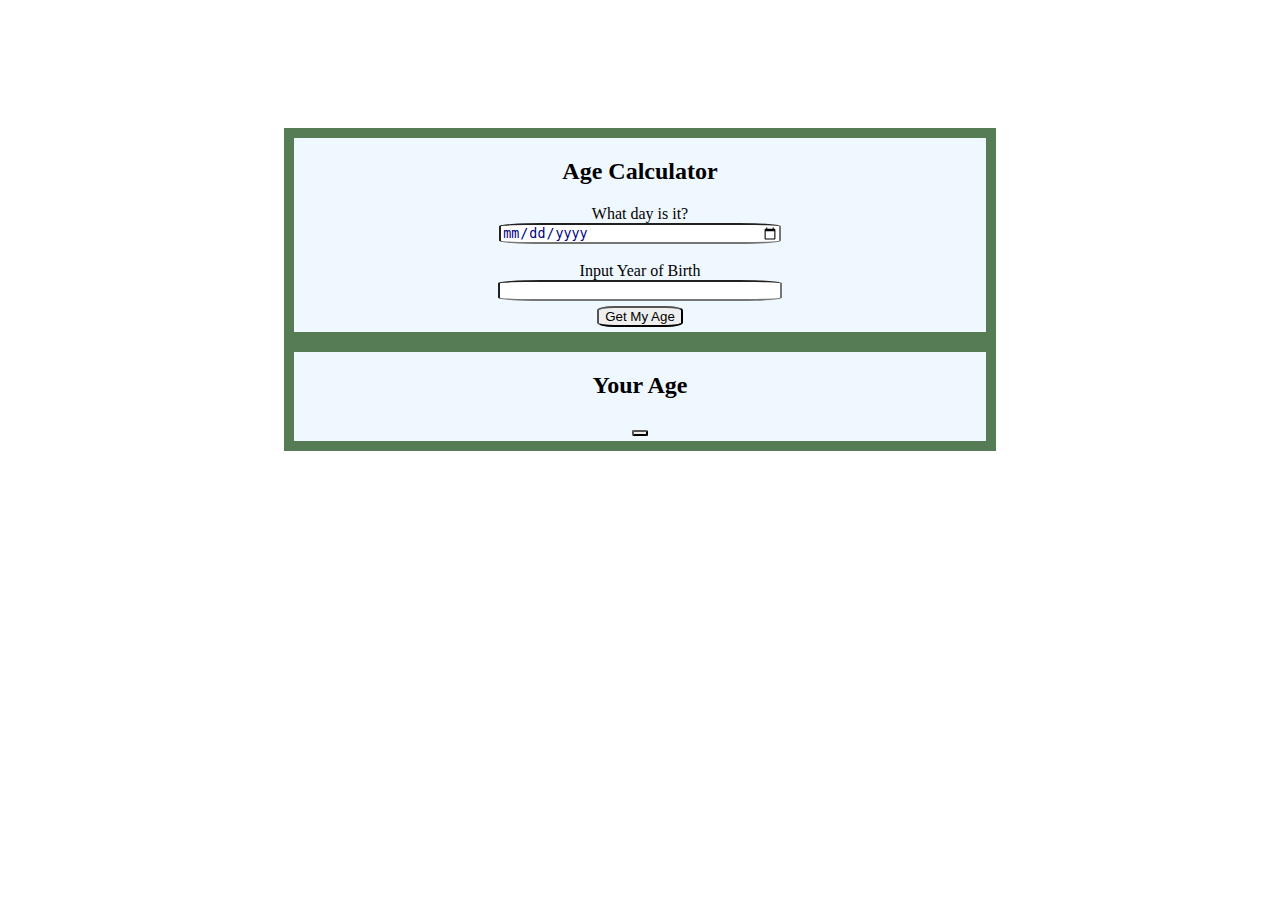
==== index.html @ 1c618763 "Add files via upload" ====
<!DOCTYPE html>
<html lang="en">
<head>
    <meta charset="UTF-8">
    <meta http-equiv="X-UA-Compatible" content="IE=edge">
    <meta name="viewport" content="width=device-width, initial-scale=1.0">
    <title>Age Calculator</title>
    <link rel="stylesheet" href="styles.css">
</head>
<body>

    <div class="wall">

<div class="container">
    <h2>Age Calculator</h2>
    <form onsubmit="return false">
<label for="currentdate">What day is it?</label>
<input type="date" id="currentdate" name="currentdate"> <br>
<label for="birthyear">Input Year of Birth</label>
  <input type="number" name="birthyear" id="birthyear" required>
  <button id="getage">Get My Age</button>
</div>
</form>
  <div  class="result" id="result">
<h2>Your Age</h2>
<button><span id="results"></span></button>
  </div>
  </div>

  <script src="javascript.js"></script>
</body>
</html>
---- styles.css ----
body{
  margin: auto;  
  background-image: url("https://cdn.pixabay.com/photo/2017/12/18/18/37/christmas-3026685__340.jpg");
  background-repeat:repeat;

}

.result{
    color:#557C55;
    
}

.container , .result{
    margin: auto;
    text-align: center;
    background-color:aliceblue;
    width: 60%;
    padding: auto ;
    border: 10px solid #557C55;
    height: 80%;

}

input{
color: navy;
width:40%;
margin: auto;
padding: auto;
border-radius: 15%;
display: block;
}

button{
    margin:5PX;
    border-radius: 20%;
    height:40%;

}

button:hover{
    color:#557C55;
}


h1, h2{
color:black;
padding: 10px;
margin: 5px;
border: 5px solid transparent;
background-color: transparent;
text-align: center;
}

.wall{
    margin: auto;
    width: 90%;
    height: 90%;
    text-align: center;
    padding-top:10%;
}

#results{
    color:#557C55;
    background-color: azure;
}
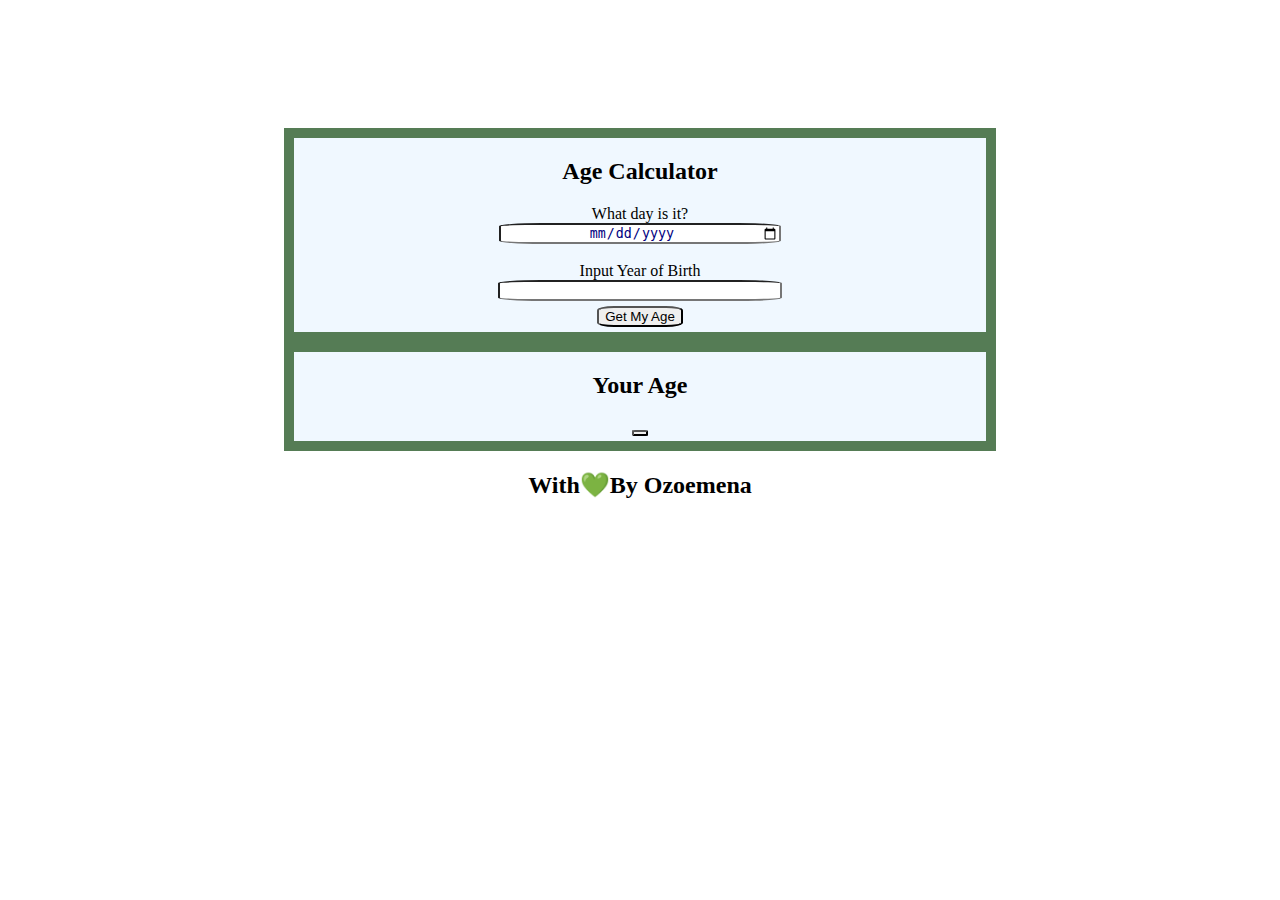
==== commit 1ff9e965: "added rights" ====
--- a/index.html
+++ b/index.html
@@ -17,7 +17,7 @@
 <label for="currentdate">What day is it?</label>
 <input type="date" id="currentdate" name="currentdate"> <br>
 <label for="birthyear">Input Year of Birth</label>
-  <input type="number" name="birthyear" id="birthyear" required>
+  <input styles="text-align:center" id="birthyear"type="number" name="birthyear" id="birthyear" required>
   <button id="getage">Get My Age</button>
 </div>
 </form>
@@ -27,6 +27,9 @@
   </div>
   </div>
 
+ <div class="rights"><h2><span class="right">With💚By Ozoemena </span> </h2>
+ </div>
+
   <script src="javascript.js"></script>
 </body>
-</html>+</html>
--- a/styles.css
+++ b/styles.css
@@ -28,6 +28,7 @@
 padding: auto;
 border-radius: 15%;
 display: block;
+text-align: center;
 }
 
 button{
@@ -62,4 +63,4 @@
 #results{
     color:#557C55;
     background-color: azure;
-}+}
